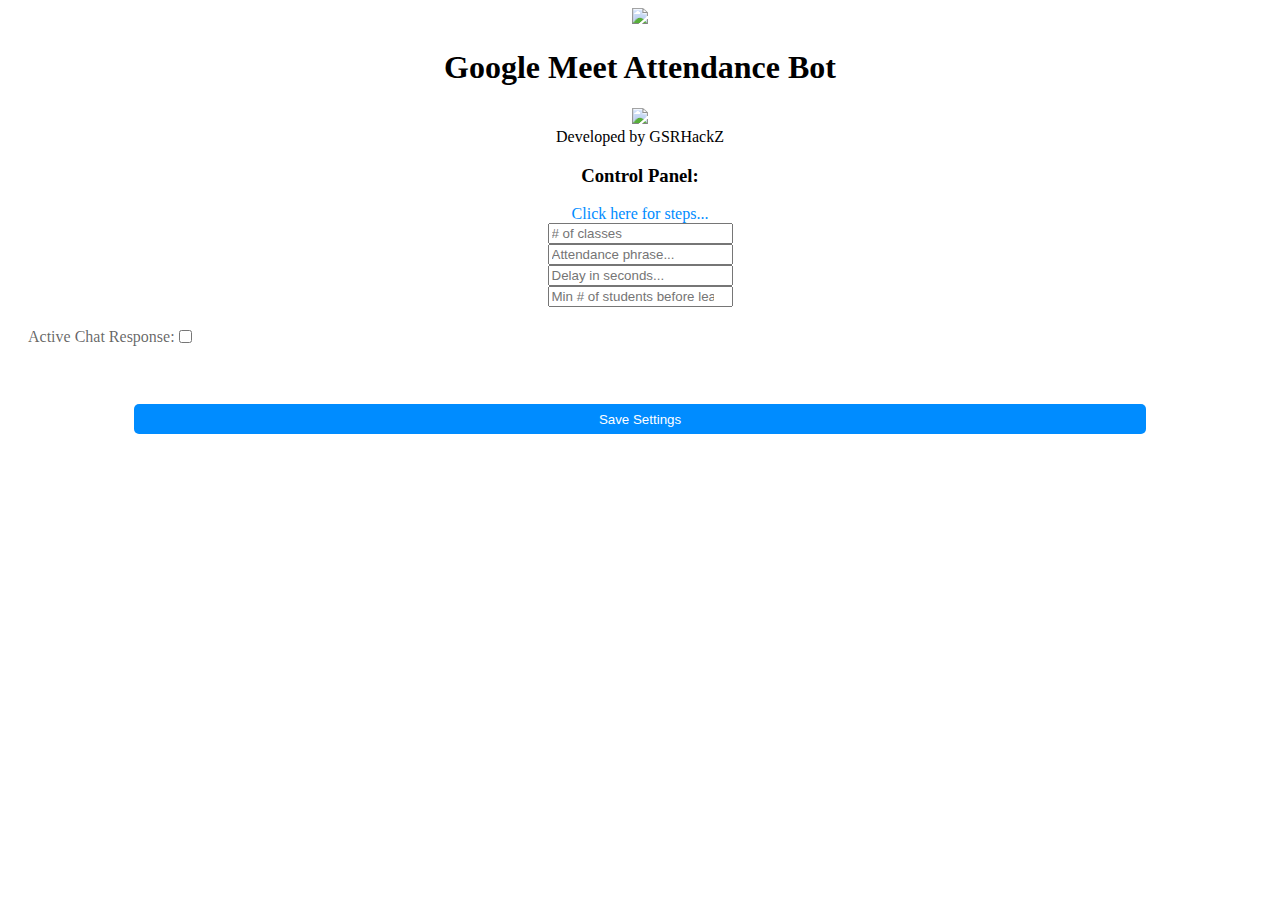
==== index.html @ a8a8b56d "Create index.html" ====
<!DOCTYPE html>
<html lang="en">

<head>
    <meta charset="UTF-8">
    <meta http-equiv="X-UA-Compatible" content="IE=edge">
    <meta name="viewport" content="width=device-width, initial-scale=1.0">
    <title>Google Meets Attendance Bot</title>
    <link href="style.css" rel="stylesheet" type="text/css">
    <link href="logo.png" type="image/png" rel="icon">
</head>

<body>
    <center>
        <div class="title-wrapper">
            <img src="logo.png">
            <h1>Google Meet Attendance Bot</h1>
        </div>
        <div class="creds">
            <a href="https://github.com/GSRHackZ" title="View My Github" target="_Blank">
                <div class="img-wrapper">
                    <img
                        src="https://lh3.googleusercontent.com/ogw/ADGmqu-IFskbfepT-9VDtc1IR8r_F8dlR1BmtjLrzQM-1A=s83-c-mo">
                </div>
            </a>
            Developed by GSRHackZ
        </div>
        <div class="panel">
            <h3>Control Panel:</h3>
            <a href="/info.html" style="text-decoration: none;color: rgb(0, 140, 255);">Click here for steps...</a>
            <div class="innerPanel">
                <input placeholder="# of classes" type="number" min="1" class="inp" id="classNum"><br>
                <input placeholder="Attendance phrase..." class="inp"><br>
                <input placeholder="Delay in seconds..." type="number" min="0" class="inp"><br>
                <input placeholder="Min # of students before leaving..." type="number" min="0" class="inp"><br>
                <span style="display: flex;align-items: center;margin: 20px;color: rgba(0, 0, 0, 0.61);">
                    <label for="acr">Active Chat Response: </label>
                    <input type="checkbox" name="acr" id="acrState" class="inp-check"><br>
                </span><br>
                <button id="settings"
                    style="text-decoration: none;width: 80%;padding: 5px;border: none;margin: 20px;cursor: pointer;background: rgb(0, 140, 255);color: white;border-radius: 5px;outline: none;height: 30px;">Save
                    Settings</button>
            </div>
        </div>
        <div id="secondPanel"></div>
        <p id="error" style="color:red;"></p><br>
        <div class="boxContainer">
            <div class="box box1"></div>
            <div class="box box2"></div>
            <div class="box box3"></div>
            <div class="box box4"></div>
            <div class="box box5"></div>
        </div>
    </center>
    <script src="script.js"></script>
</body>

</html>
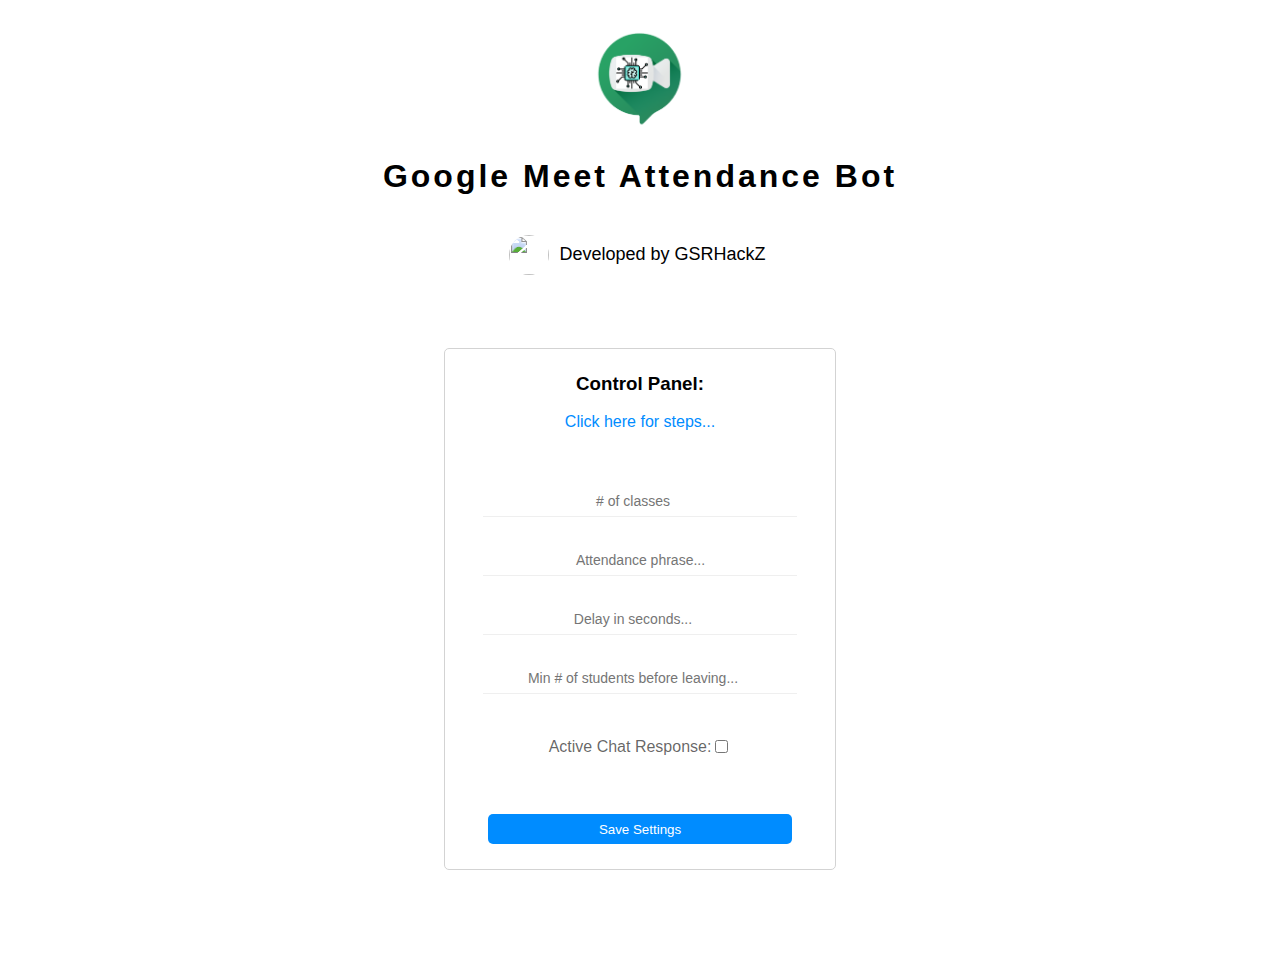
==== commit 7db1ed9e: "Update index.html" ====
--- a/index.html
+++ b/index.html
@@ -27,7 +27,7 @@
         </div>
         <div class="panel">
             <h3>Control Panel:</h3>
-            <a href="/info.html" style="text-decoration: none;color: rgb(0, 140, 255);">Click here for steps...</a>
+            <a href="info.html" style="text-decoration: none;color: rgb(0, 140, 255);">Click here for steps...</a>
             <div class="innerPanel">
                 <input placeholder="# of classes" type="number" min="1" class="inp" id="classNum"><br>
                 <input placeholder="Attendance phrase..." class="inp"><br>
--- a/style.css
+++ b/style.css
@@ -0,0 +1,267 @@
+body{
+    font-family: 'Gill Sans', 'Gill Sans MT', Calibri, 'Trebuchet MS', sans-serif;
+}
+
+.panel{
+    width: 30%;
+    height: fit-content;
+    overflow: hidden;
+    border-radius: 5px;
+    margin-top: 5%;
+    padding: 5px;
+    border: 1px solid lightgray;
+}
+
+#secondPanel{
+    width: 0%;
+    height: 0px;
+    overflow: hidden;
+    border-radius: 5px;
+    margin-top: 5%;
+    padding: 0px;
+    opacity: 0%;
+    transition: .5s;
+}
+
+.inp{
+    width: 80%;
+    height: 20px;
+    padding: 5px;
+    padding-left: 6px;
+    margin: 5px;
+    font-size: 14px;
+    border: none;
+    border-bottom: 1px solid rgba(199, 198, 198, 0.288);
+    outline: none;
+    transition: .5s;
+    text-align: center;
+}
+.inp:focus{
+    border-bottom: 1px solid rgb(0, 140, 255);
+    letter-spacing: 1px;
+    font-size: 15px;
+}
+
+.title-wrapper img{
+    width: 100px;
+    -webkit-user-drag: none;
+}
+.title-wrapper h1{
+    font-family: 'Gill Sans', 'Gill Sans MT', Calibri, 'Trebuchet MS', sans-serif;
+    letter-spacing: 3px;
+}
+.title-wrapper{
+    margin-top: 30px;
+}
+.creds{
+    font-family: 'Gill Sans', 'Gill Sans MT', Calibri, 'Trebuchet MS', sans-serif;
+    color: rgb(0, 0, 0);
+    font-size: 18px;
+    display: flex;
+    justify-content: center;
+    margin-left: -15px;
+    align-items: center;
+    margin-top: 30px;
+}
+html{
+    scroll-behavior: smooth;
+}
+img[src="https://cdn.000webhost.com/000webhost/logo/footer-powered-by-000webhost-white2.png"]{
+    display: none;
+  }
+
+body{
+    -webkit-animation: fadein 2s;
+    -moz-animation: fadein 2s; 
+     -ms-animation: fadein 2s; 
+      -o-animation: fadein 2s; 
+         animation: fadein 2s;
+}
+
+.img-wrapper{
+    display: flex;
+    border-radius: 50%;
+    justify-content: center;
+    align-items: center;
+    overflow: hidden;
+    width: 40px;
+    height: 40px;
+    margin: 10px;
+    border: none;
+    cursor: pointer;
+}
+.img-wrapper:hover{
+    content: url("https://www.flaticon.com/svg/37/37819.svg");
+    border-radius: 0%;
+}
+
+.img-wrapper img{
+    width: 100%;
+    height: 100%;
+    -webkit-user-drag: none;
+}
+
+.innerPanel{
+    width: 100%;
+    height: fit-content;
+    display: flex;
+    align-items: center;
+    justify-content: center;
+    flex-direction: column;
+    margin-top: 50px;
+}
+
+
+@keyframes fadein {
+    from { opacity: 0; }
+    to   { opacity: 1; }
+}
+
+/* Firefox < 16 */
+@-moz-keyframes fadein {
+    from { opacity: 0; }
+    to   { opacity: 1; }
+}
+
+/* Safari, Chrome and Opera > 12.1 */
+@-webkit-keyframes fadein {
+    from { opacity: 0; }
+    to   { opacity: 1; }
+}
+
+/* Internet Explorer */
+@-ms-keyframes fadein {
+    from { opacity: 0; }
+    to   { opacity: 1; }
+}
+
+/* Opera < 12.1 */
+@-o-keyframes fadein {
+    from { opacity: 0; }
+    to   { opacity: 1; }
+}
+
+.classes{
+    width: 80%;
+    height: 20px;
+    padding: 5px;
+    padding-left: 6px;
+    margin: 5px;
+    font-size: 14px;
+    border: none;
+    border-bottom: 1px solid rgba(199, 198, 198, 0.288);
+    outline: none;
+    transition: .5s;
+    text-align: center;
+}
+.time{
+    width: 80%;
+    height: 20px;
+    padding: 5px;
+    padding-left: 6px;
+    margin: 5px;
+    font-size: 14px;
+    border: none;
+    border-bottom: 1px solid rgba(199, 198, 198, 0.288);
+    outline: none;
+    transition: .5s;
+    text-align: center;
+}
+
+::-webkit-scrollbar {
+    width: 20px;
+}
+::-webkit-scrollbar-track {
+    background-color: transparent;
+}
+::-webkit-scrollbar-thumb {
+    background-color: #d6dee1;
+}
+
+::-webkit-scrollbar-thumb {
+    background-color: #d6dee1;
+    border-radius: 10px;
+    border: 6px solid transparent;
+    cursor: pointer;
+    background-clip: content-box;
+}
+
+::-webkit-scrollbar-thumb:hover {
+    background-color: #a8bbbf;
+  }
+
+  @keyframes quiet {
+    25%{
+      transform: scaleY(.6);
+    }
+    50%{
+      transform: scaleY(.4);
+    }
+    75%{
+      transform: scaleY(.8);
+    }
+  }
+  
+  @keyframes normal {
+    25%{
+      transform: scaleY(1);
+    }
+    50%{
+      transform: scaleY(.4);
+    }
+    75%{
+      transform: scaleY(.6);
+    }
+  }
+  @keyframes loud {
+    25%{
+      transform: scaleY(1);
+    }
+    50%{
+      transform: scaleY(.4);
+    }
+    75%{
+      transform: scaleY(1.2);
+    }
+  }
+
+  
+  .boxContainer{
+    display: none;
+    justify-content: space-between;
+    height: 64px;
+    --boxSize: 8px;
+    --gutter: 4px;
+    width: calc((var(--boxSize) + var(--gutter)) * 5);
+  }
+  
+  .box{
+    transform: scaleY(.4);
+    height: 100%;
+    width: var(--boxSize);
+    background: springgreen;
+    animation-duration: 1.2s;
+    animation-timing-function: ease-in-out;
+    animation-iteration-count: infinite;
+    border-radius: 8px;
+  }
+  
+  .box1{
+    animation-name: quiet;
+  }
+  
+  .box2{
+    animation-name: normal;
+  }
+  
+  .box3{
+    animation-name: quiet;
+  }
+  
+  .box4{
+    animation-name: loud;
+  }
+  
+  .box5{
+    animation-name: quiet;
+  }
